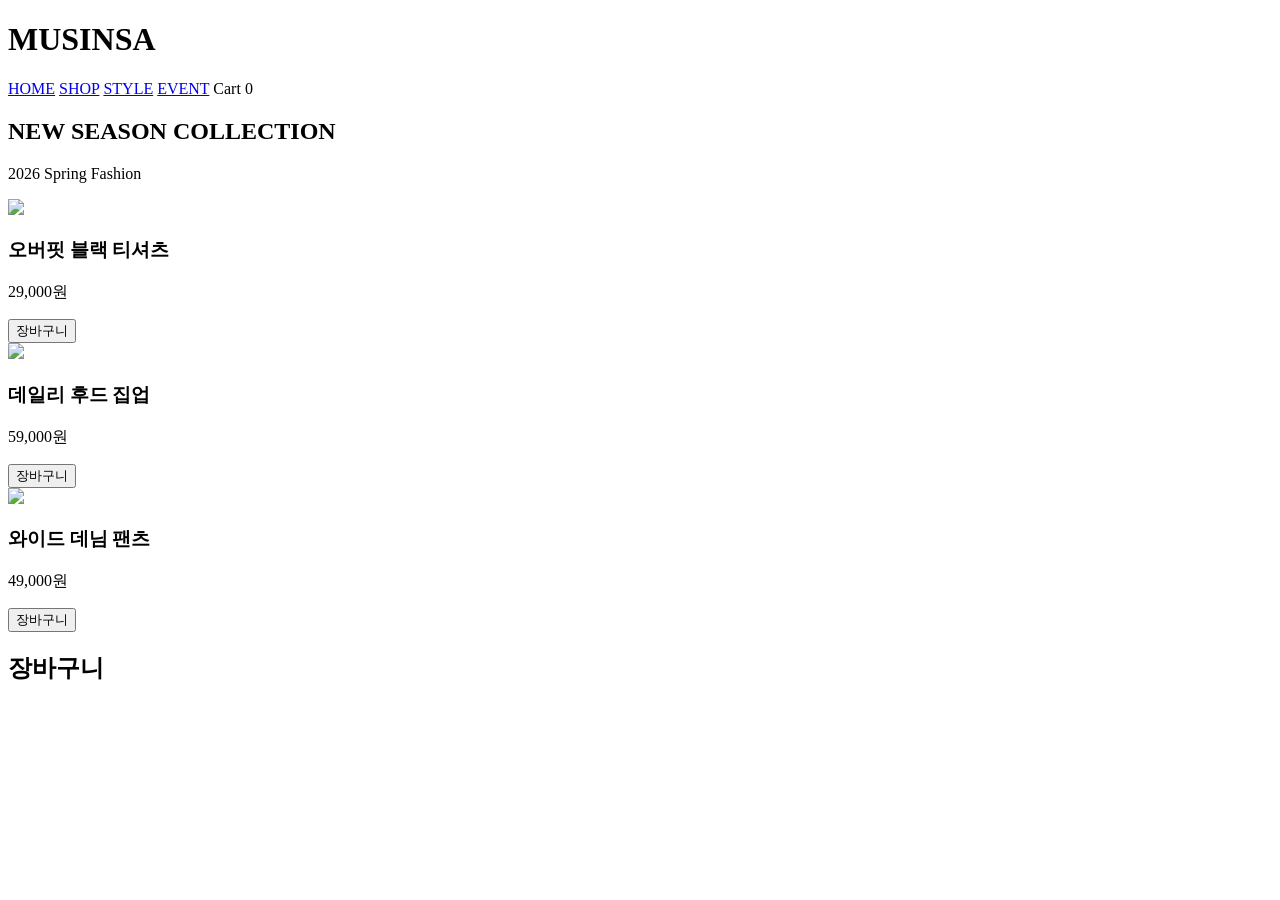
==== templates/index.html @ 79070595 "Create index.html" ====
<!DOCTYPE html>
<html lang="ko">

<head>

<meta charset="UTF-8">
<title>MUSINSA STORE</title>

<link rel="stylesheet" href="/static/css/style.css">

</head>


<body>


<header>


<h1>MUSINSA</h1>


<nav>

<a href="#">HOME</a>
<a href="#">SHOP</a>
<a href="#">STYLE</a>
<a href="#">EVENT</a>

<span id="cart-count">
Cart 0
</span>

</nav>


</header>




<section class="banner">

<h2>
NEW SEASON COLLECTION
</h2>

<p>
2026 Spring Fashion
</p>


</section>





<section class="products">


<div class="card">

<img src="https://images.unsplash.com/photo-1521572163474-6864f9cf17ab">


<h3>
오버핏 블랙 티셔츠
</h3>

<p>
29,000원
</p>

<button onclick="addCart(
'오버핏 블랙 티셔츠',
29000
)">
장바구니
</button>


</div>





<div class="card">


<img src="https://images.unsplash.com/photo-1496747611176-843222e1e57c">


<h3>
데일리 후드 집업
</h3>


<p>
59,000원
</p>


<button onclick="addCart(
'데일리 후드 집업',
59000
)">
장바구니
</button>



</div>





<div class="card">


<img src="https://images.unsplash.com/photo-1525507119028-ed4c629a60a3">


<h3>
와이드 데님 팬츠
</h3>


<p>
49,000원
</p>


<button onclick="addCart(
'와이드 데님 팬츠',
49000
)">
장바구니
</button>



</div>



</section>





<section class="cart">


<h2>
장바구니
</h2>


<ul id="cart-list">

</ul>



</section>





<script src="/static/js/app.js"></script>


</body>

</html>
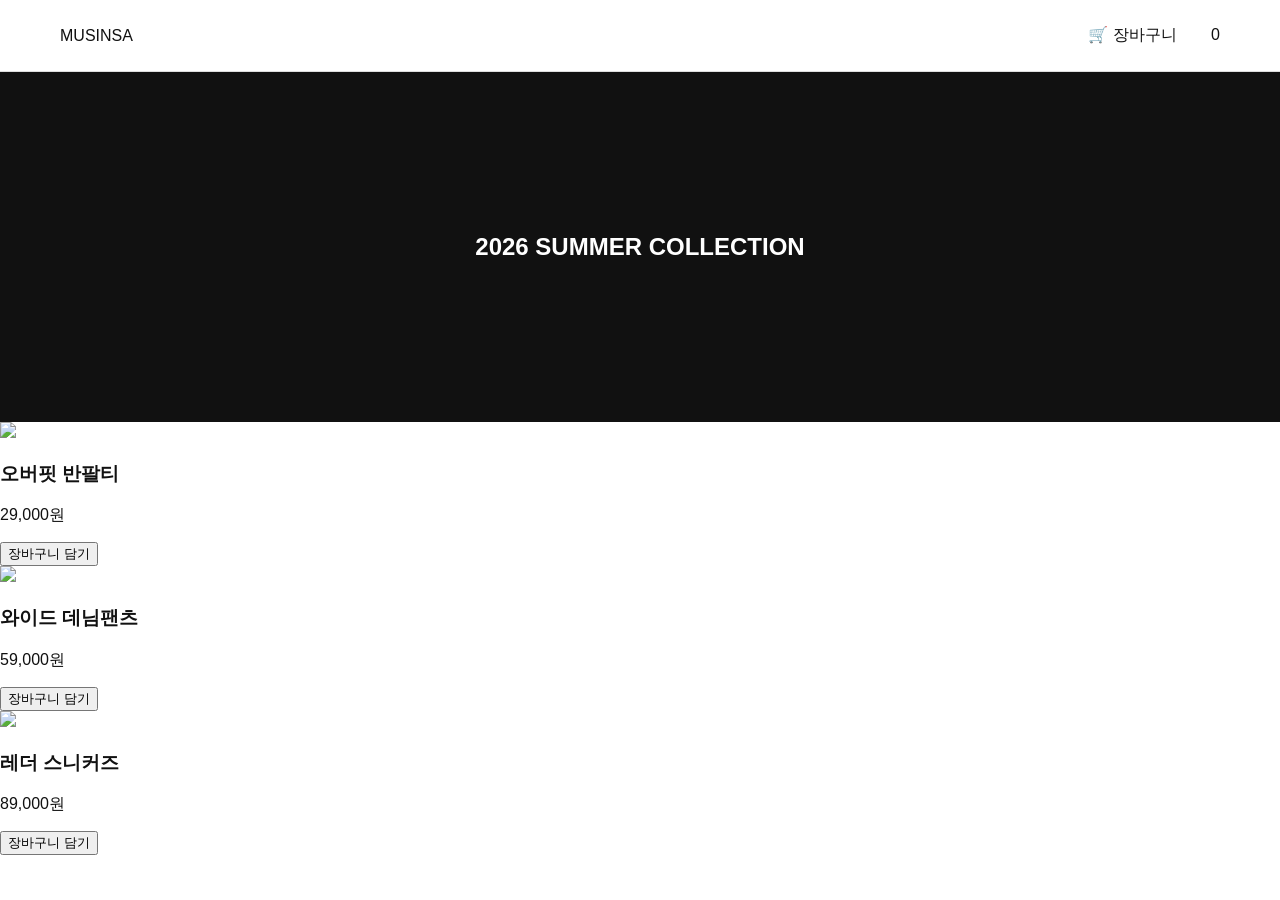
==== commit ae5d0711: "Update index.html" ====
--- a/templates/index.html
+++ b/templates/index.html
@@ -1,180 +1,59 @@
 <!DOCTYPE html>
 <html lang="ko">
+<head>
+    <meta charset="UTF-8">
+    <meta name="viewport" content="width=device-width, initial-scale=1.0">
+    <title>Musinsa Clone</title>
 
-<head>
-
-<meta charset="UTF-8">
-<title>MUSINSA STORE</title>
-
-<link rel="stylesheet" href="/static/css/style.css">
-
+    <link rel="stylesheet" href="/static/css/style.css">
 </head>
-
-
 <body>
 
+<header>
+    <div class="logo">MUSINSA</div>
 
-<header>
-
-
-<h1>MUSINSA</h1>
-
-
-<nav>
-
-<a href="#">HOME</a>
-<a href="#">SHOP</a>
-<a href="#">STYLE</a>
-<a href="#">EVENT</a>
-
-<span id="cart-count">
-Cart 0
-</span>
-
-</nav>
-
-
+    <div class="cart-area">
+        🛒 장바구니
+        <span id="cart-count">0</span>
+    </div>
 </header>
 
+<section class="banner">
+    <h1>2026 SUMMER COLLECTION</h1>
+</section>
 
+<section class="product-grid">
 
+    <div class="product-card">
+        <img src="https://picsum.photos/400/500?1">
+        <h3>오버핏 반팔티</h3>
+        <p>29,000원</p>
+        <button onclick="addToCart(1,'오버핏 반팔티',29000)">
+            장바구니 담기
+        </button>
+    </div>
 
-<section class="banner">
+    <div class="product-card">
+        <img src="https://picsum.photos/400/500?2">
+        <h3>와이드 데님팬츠</h3>
+        <p>59,000원</p>
+        <button onclick="addToCart(2,'와이드 데님팬츠',59000)">
+            장바구니 담기
+        </button>
+    </div>
 
-<h2>
-NEW SEASON COLLECTION
-</h2>
-
-<p>
-2026 Spring Fashion
-</p>
-
+    <div class="product-card">
+        <img src="https://picsum.photos/400/500?3">
+        <h3>레더 스니커즈</h3>
+        <p>89,000원</p>
+        <button onclick="addToCart(3,'레더 스니커즈',89000)">
+            장바구니 담기
+        </button>
+    </div>
 
 </section>
 
-
-
-
-
-<section class="products">
-
-
-<div class="card">
-
-<img src="https://images.unsplash.com/photo-1521572163474-6864f9cf17ab">
-
-
-<h3>
-오버핏 블랙 티셔츠
-</h3>
-
-<p>
-29,000원
-</p>
-
-<button onclick="addCart(
-'오버핏 블랙 티셔츠',
-29000
-)">
-장바구니
-</button>
-
-
-</div>
-
-
-
-
-
-<div class="card">
-
-
-<img src="https://images.unsplash.com/photo-1496747611176-843222e1e57c">
-
-
-<h3>
-데일리 후드 집업
-</h3>
-
-
-<p>
-59,000원
-</p>
-
-
-<button onclick="addCart(
-'데일리 후드 집업',
-59000
-)">
-장바구니
-</button>
-
-
-
-</div>
-
-
-
-
-
-<div class="card">
-
-
-<img src="https://images.unsplash.com/photo-1525507119028-ed4c629a60a3">
-
-
-<h3>
-와이드 데님 팬츠
-</h3>
-
-
-<p>
-49,000원
-</p>
-
-
-<button onclick="addCart(
-'와이드 데님 팬츠',
-49000
-)">
-장바구니
-</button>
-
-
-
-</div>
-
-
-
-</section>
-
-
-
-
-
-<section class="cart">
-
-
-<h2>
-장바구니
-</h2>
-
-
-<ul id="cart-list">
-
-</ul>
-
-
-
-</section>
-
-
-
-
-
 <script src="/static/js/app.js"></script>
 
-
 </body>
-
 </html>
--- a/static/css/style.css
+++ b/static/css/style.css
@@ -0,0 +1,185 @@
+*{
+
+box-sizing:border-box;
+
+}
+
+
+body{
+
+margin:0;
+
+font-family:
+
+Arial,
+"맑은 고딕";
+
+background:#fff;
+
+color:#111;
+
+}
+
+
+
+
+header{
+
+
+display:flex;
+
+justify-content:space-between;
+
+align-items:center;
+
+padding:25px 60px;
+
+border-bottom:1px solid #ddd;
+
+}
+
+
+
+header h1{
+
+font-size:32px;
+
+letter-spacing:5px;
+
+}
+
+
+
+nav a{
+
+margin:0 15px;
+
+text-decoration:none;
+
+color:#111;
+
+font-weight:bold;
+
+}
+
+
+
+#cart-count{
+
+margin-left:30px;
+
+}
+
+
+
+
+
+.banner{
+
+
+height:350px;
+
+background:#111;
+
+color:white;
+
+display:flex;
+
+flex-direction:column;
+
+justify-content:center;
+
+align-items:center;
+
+
+}
+
+
+
+.banner h2{
+
+
+font-size:45px;
+
+}
+
+
+
+
+
+.products{
+
+
+display:flex;
+
+gap:30px;
+
+padding:50px;
+
+justify-content:center;
+
+
+}
+
+
+
+.card{
+
+
+width:280px;
+
+border:1px solid #eee;
+
+padding:20px;
+
+
+}
+
+
+
+.card img{
+
+
+width:100%;
+
+height:300px;
+
+object-fit:cover;
+
+
+}
+
+
+
+.card button{
+
+
+width:100%;
+
+padding:15px;
+
+background:#111;
+
+color:white;
+
+border:none;
+
+cursor:pointer;
+
+
+}
+
+
+
+
+
+.cart{
+
+
+padding:50px;
+
+border-top:1px solid #ddd;
+
+}
+
+
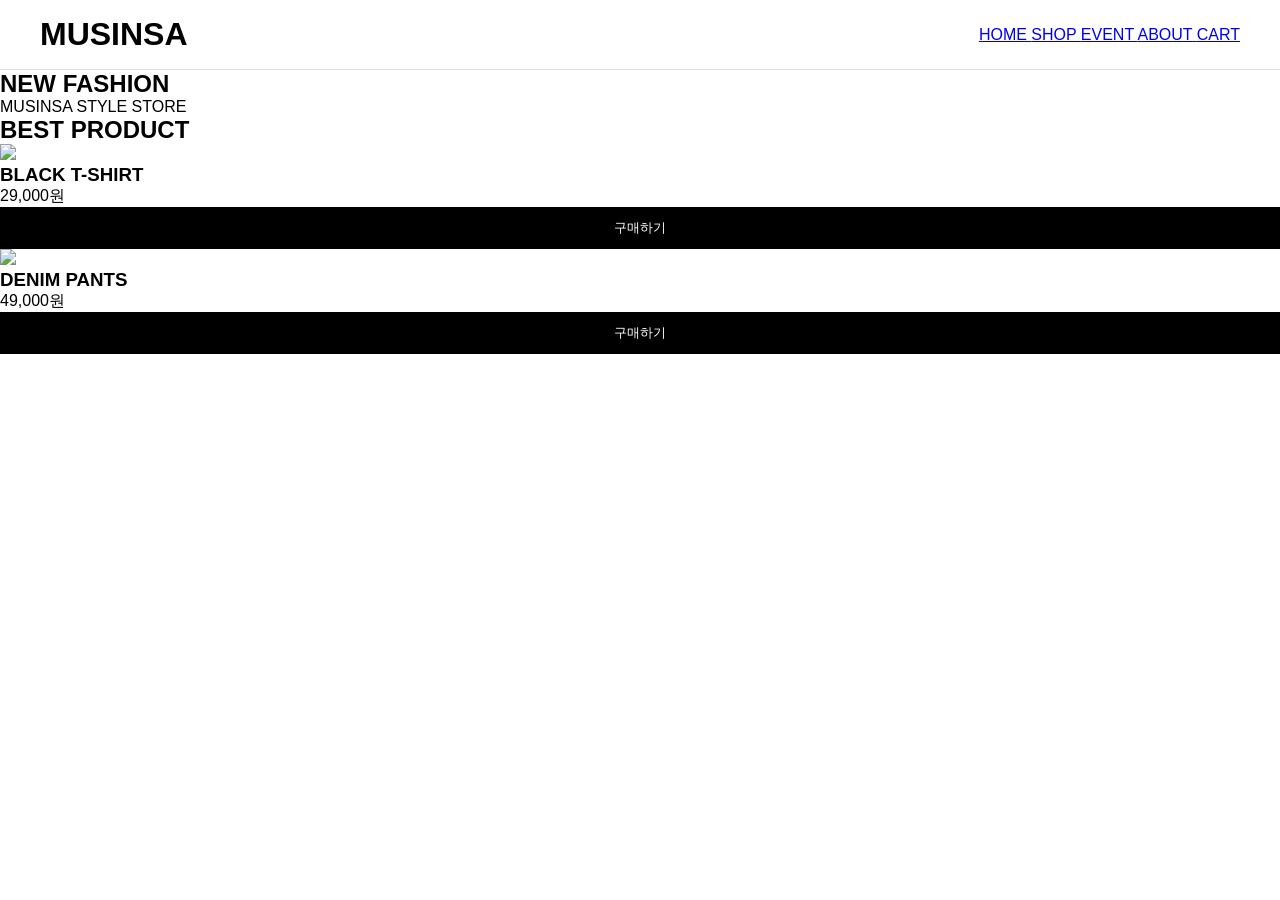
==== commit 4b64f3f6: "Update index.html" ====
--- a/templates/index.html
+++ b/templates/index.html
@@ -1,59 +1,145 @@
 <!DOCTYPE html>
-<html lang="ko">
+<html>
+
 <head>
-    <meta charset="UTF-8">
-    <meta name="viewport" content="width=device-width, initial-scale=1.0">
-    <title>Musinsa Clone</title>
 
-    <link rel="stylesheet" href="/static/css/style.css">
+<title>MUSINSA</title>
+
+<link rel="stylesheet"
+href="/static/css/style.css">
+
 </head>
+
+
 <body>
 
+
 <header>
-    <div class="logo">MUSINSA</div>
 
-    <div class="cart-area">
-        🛒 장바구니
-        <span id="cart-count">0</span>
-    </div>
+<h1>
+MUSINSA
+</h1>
+
+
+<nav>
+
+<a href="/">
+HOME
+</a>
+
+<a href="/shop">
+SHOP
+</a>
+
+<a href="/event">
+EVENT
+</a>
+
+<a href="/about">
+ABOUT
+</a>
+
+<a href="/cart">
+CART
+</a>
+
+</nav>
+
+
 </header>
 
-<section class="banner">
-    <h1>2026 SUMMER COLLECTION</h1>
-</section>
 
-<section class="product-grid">
 
-    <div class="product-card">
-        <img src="https://picsum.photos/400/500?1">
-        <h3>오버핏 반팔티</h3>
-        <p>29,000원</p>
-        <button onclick="addToCart(1,'오버핏 반팔티',29000)">
-            장바구니 담기
-        </button>
-    </div>
+<section class="main-banner">
 
-    <div class="product-card">
-        <img src="https://picsum.photos/400/500?2">
-        <h3>와이드 데님팬츠</h3>
-        <p>59,000원</p>
-        <button onclick="addToCart(2,'와이드 데님팬츠',59000)">
-            장바구니 담기
-        </button>
-    </div>
 
-    <div class="product-card">
-        <img src="https://picsum.photos/400/500?3">
-        <h3>레더 스니커즈</h3>
-        <p>89,000원</p>
-        <button onclick="addToCart(3,'레더 스니커즈',89000)">
-            장바구니 담기
-        </button>
-    </div>
+<h2>
+NEW FASHION
+</h2>
+
+
+<p>
+MUSINSA STYLE STORE
+</p>
+
 
 </section>
 
+
+
+
+<section>
+
+
+<h2 class="title">
+BEST PRODUCT
+</h2>
+
+
+
+<div class="products">
+
+
+<div class="card">
+
+<img src="https://images.unsplash.com/photo-1521572163474-6864f9cf17ab">
+
+
+<h3>
+BLACK T-SHIRT
+</h3>
+
+
+<p>
+29,000원
+</p>
+
+
+<button onclick="addCart('BLACK T-SHIRT',29000)">
+구매하기
+</button>
+
+
+</div>
+
+
+
+
+<div class="card">
+
+
+<img src="https://images.unsplash.com/photo-1525507119028-ed4c629a60a3">
+
+
+<h3>
+DENIM PANTS
+</h3>
+
+
+<p>
+49,000원
+</p>
+
+
+<button onclick="addCart('DENIM PANTS',49000)">
+구매하기
+</button>
+
+
+</div>
+
+
+</div>
+
+
+</section>
+
+
+
+
 <script src="/static/js/app.js"></script>
 
+
 </body>
+
 </html>
--- a/static/css/style.css
+++ b/static/css/style.css
@@ -1,185 +1,80 @@
 *{
-
-box-sizing:border-box;
-
+    margin:0;
+    padding:0;
+    box-sizing:border-box;
 }
 
-
 body{
-
-margin:0;
-
-font-family:
-
-Arial,
-"맑은 고딕";
-
-background:#fff;
-
-color:#111;
-
+    font-family:sans-serif;
+    background:#fff;
 }
 
+header{
+    height:70px;
+    border-bottom:1px solid #ddd;
 
+    display:flex;
+    justify-content:space-between;
+    align-items:center;
 
-
-header{
-
-
-display:flex;
-
-justify-content:space-between;
-
-align-items:center;
-
-padding:25px 60px;
-
-border-bottom:1px solid #ddd;
-
+    padding:0 40px;
 }
 
-
-
-header h1{
-
-font-size:32px;
-
-letter-spacing:5px;
-
+.logo{
+    font-size:32px;
+    font-weight:bold;
 }
 
+.banner{
+    height:400px;
+    background:black;
+    color:white;
 
-
-nav a{
-
-margin:0 15px;
-
-text-decoration:none;
-
-color:#111;
-
-font-weight:bold;
-
+    display:flex;
+    justify-content:center;
+    align-items:center;
 }
 
-
-
-#cart-count{
-
-margin-left:30px;
-
+.banner h1{
+    font-size:50px;
 }
 
+.product-grid{
+    display:grid;
 
+    grid-template-columns:
+    repeat(auto-fit,minmax(300px,1fr));
 
+    gap:30px;
 
-
-.banner{
-
-
-height:350px;
-
-background:#111;
-
-color:white;
-
-display:flex;
-
-flex-direction:column;
-
-justify-content:center;
-
-align-items:center;
-
-
+    padding:50px;
 }
 
-
-
-.banner h2{
-
-
-font-size:45px;
-
+.product-card{
+    border:1px solid #eee;
+    padding:20px;
 }
 
-
-
-
-
-.products{
-
-
-display:flex;
-
-gap:30px;
-
-padding:50px;
-
-justify-content:center;
-
-
+.product-card img{
+    width:100%;
 }
 
-
-
-.card{
-
-
-width:280px;
-
-border:1px solid #eee;
-
-padding:20px;
-
-
+.product-card h3{
+    margin-top:15px;
 }
 
-
-
-.card img{
-
-
-width:100%;
-
-height:300px;
-
-object-fit:cover;
-
-
+.product-card p{
+    margin:10px 0;
+    font-weight:bold;
 }
 
+button{
+    width:100%;
+    padding:12px;
 
+    background:black;
+    color:white;
 
-.card button{
-
-
-width:100%;
-
-padding:15px;
-
-background:#111;
-
-color:white;
-
-border:none;
-
-cursor:pointer;
-
-
+    border:none;
+    cursor:pointer;
 }
-
-
-
-
-
-.cart{
-
-
-padding:50px;
-
-border-top:1px solid #ddd;
-
-}
-
-
